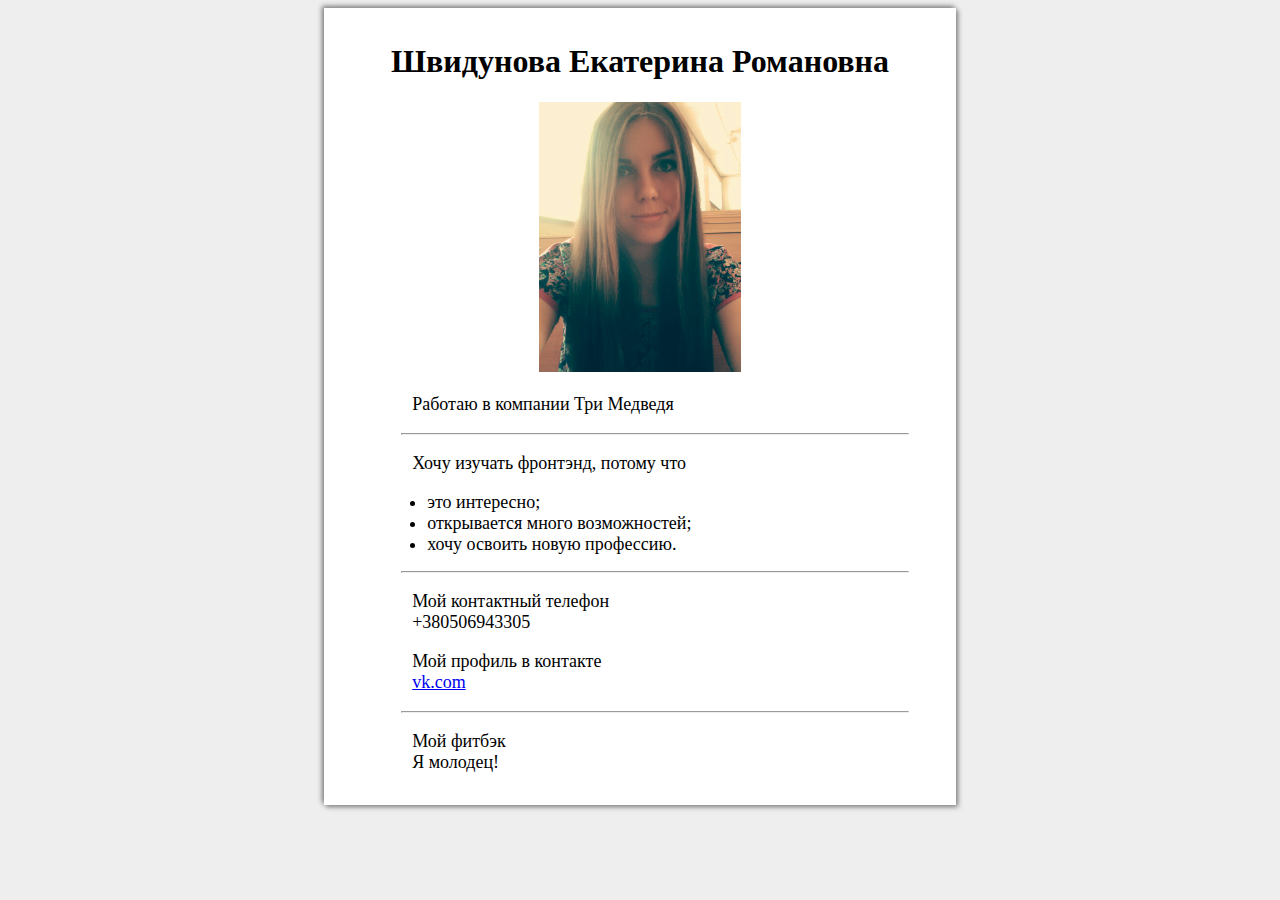
==== 2/index.html @ aaf22812 "h" ====
<!DOCTYPE html>

<html>
    <head>
        <meta charset="utf-8">
        <title>Home work 1</title>
        <link rel="stylesheet" href="css/style.css">
    </head>
    <body>
       <div class = "page">
        <h1>Швидунова Екатерина Романовна</h1>
        <div  class = "photo"><img src="img/img_1.jpg" alt="My photo"></div>
        <p>Работаю в компании Три Медведя</p>
        <hr>
        <p>Хочу изучать фронтэнд, потому что</p>
        <ul>
            <li>это интересно;</li>
            <li>открывается много возможностей;</li>
            <li>хочу освоить новую профессию.</li>
        </ul>
        <hr>
        <p>Мой контактный телефон<br>
        +380506943305</p>
        <p>Мой профиль в контакте<br>
        <a href="https://vk.com/katerlnakatya" target="_blank">vk.com</a>
        <hr>
        <p>Мой фитбэк<br>
        Я молодец!</p>
        </div>
    </body>
</html>
---- 2/css/style.css ----
body {
    background: #eee;
}
.page {
    width: 40%;
    margin: auto;
    background: white;
    padding: 14px 5% 14px 5%;
    font-size: 16px;
    box-shadow: 2px 2px 5px grey,-2px -2px 5px grey;
    font-family: serif;
}
h1 {
    text-align: center;
}
.photo {
    width: 40%;
    margin: auto;
}
img {
    width: 100%;
}

p {
    font-size: 18px;
    margin-left: 25px;
    
}
li {
    font-size: 18px;
}
hr {
    margin: 14px;
    width: 100%;
    
}
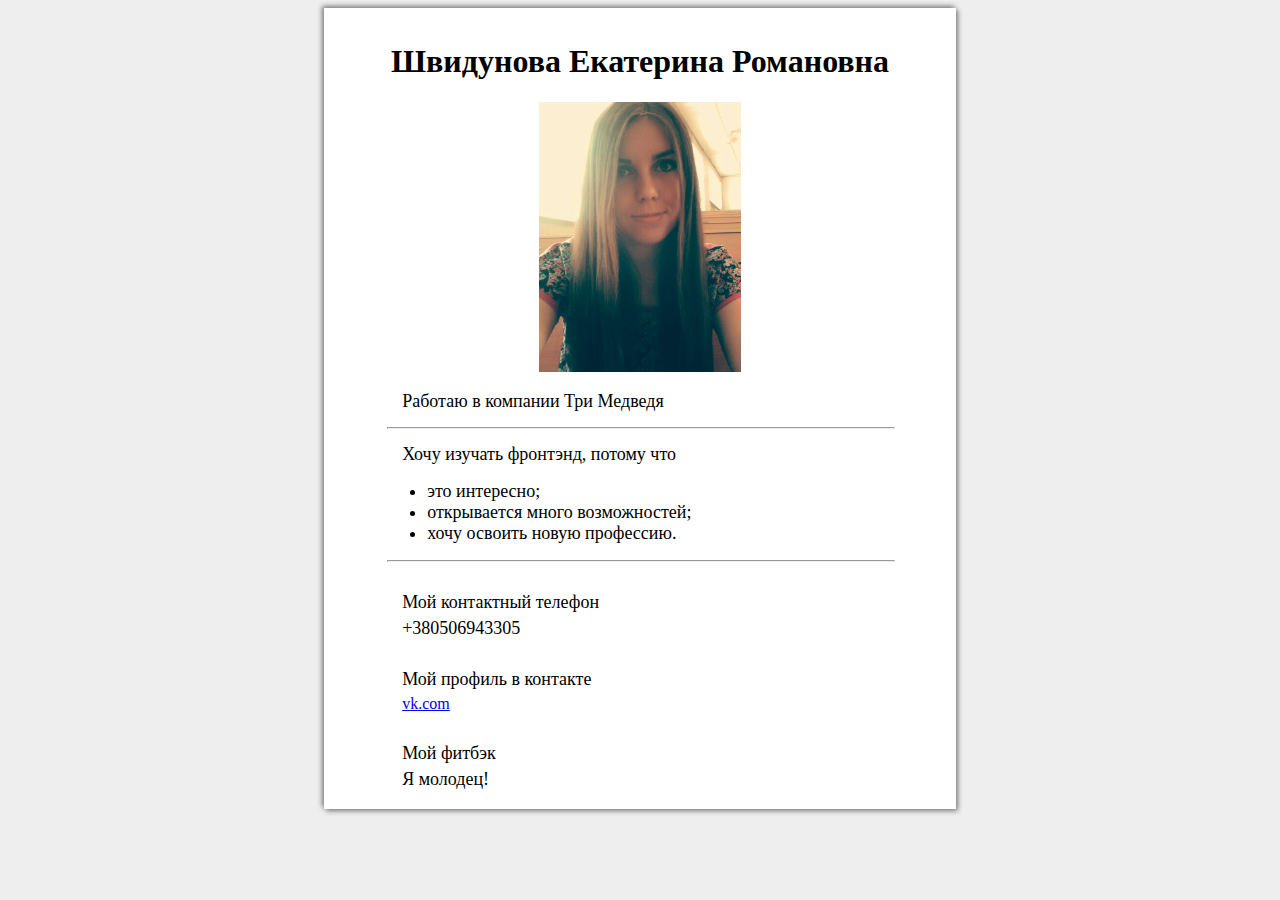
==== commit c906826b: "tasks with chenges" ====
--- a/2/index.html
+++ b/2/index.html
@@ -19,13 +19,17 @@
             <li>хочу освоить новую профессию.</li>
         </ul>
         <hr>
-        <p>Мой контактный телефон<br>
-        +380506943305</p>
-        <p>Мой профиль в контакте<br>
+          <div class="phone">
+           <p>Мой контактный телефон</p>
+            <p>+380506943305</p>
+            </div>
+           <div class="profile"><p>Мой профиль в контакте</p>
         <a href="https://vk.com/katerlnakatya" target="_blank">vk.com</a>
-        <hr>
-        <p>Мой фитбэк<br>
-        Я молодец!</p>
+           </div>
+        <div class="feedback">
+        <p>Мой фитбэк</p>
+       <p>Я молодец!</p>
+       </div>
         </div>
     </body>
 </html>--- a/2/css/style.css
+++ b/2/css/style.css
@@ -24,14 +24,21 @@
 
 p {
     font-size: 18px;
-    margin-left: 25px;
-    
+    margin: 15px;
+}
+
+.profile p, a, .phone p, .feedback p {
+    margin: 5px 15px;
 }
 li {
     font-size: 18px;
 }
 hr {
-    margin: 14px;
+    display: block;
+    margin: 0 auto;
     width: 100%;
     
 }
+.profile, .phone, .feedback {
+    margin-top: 30px;
+}
